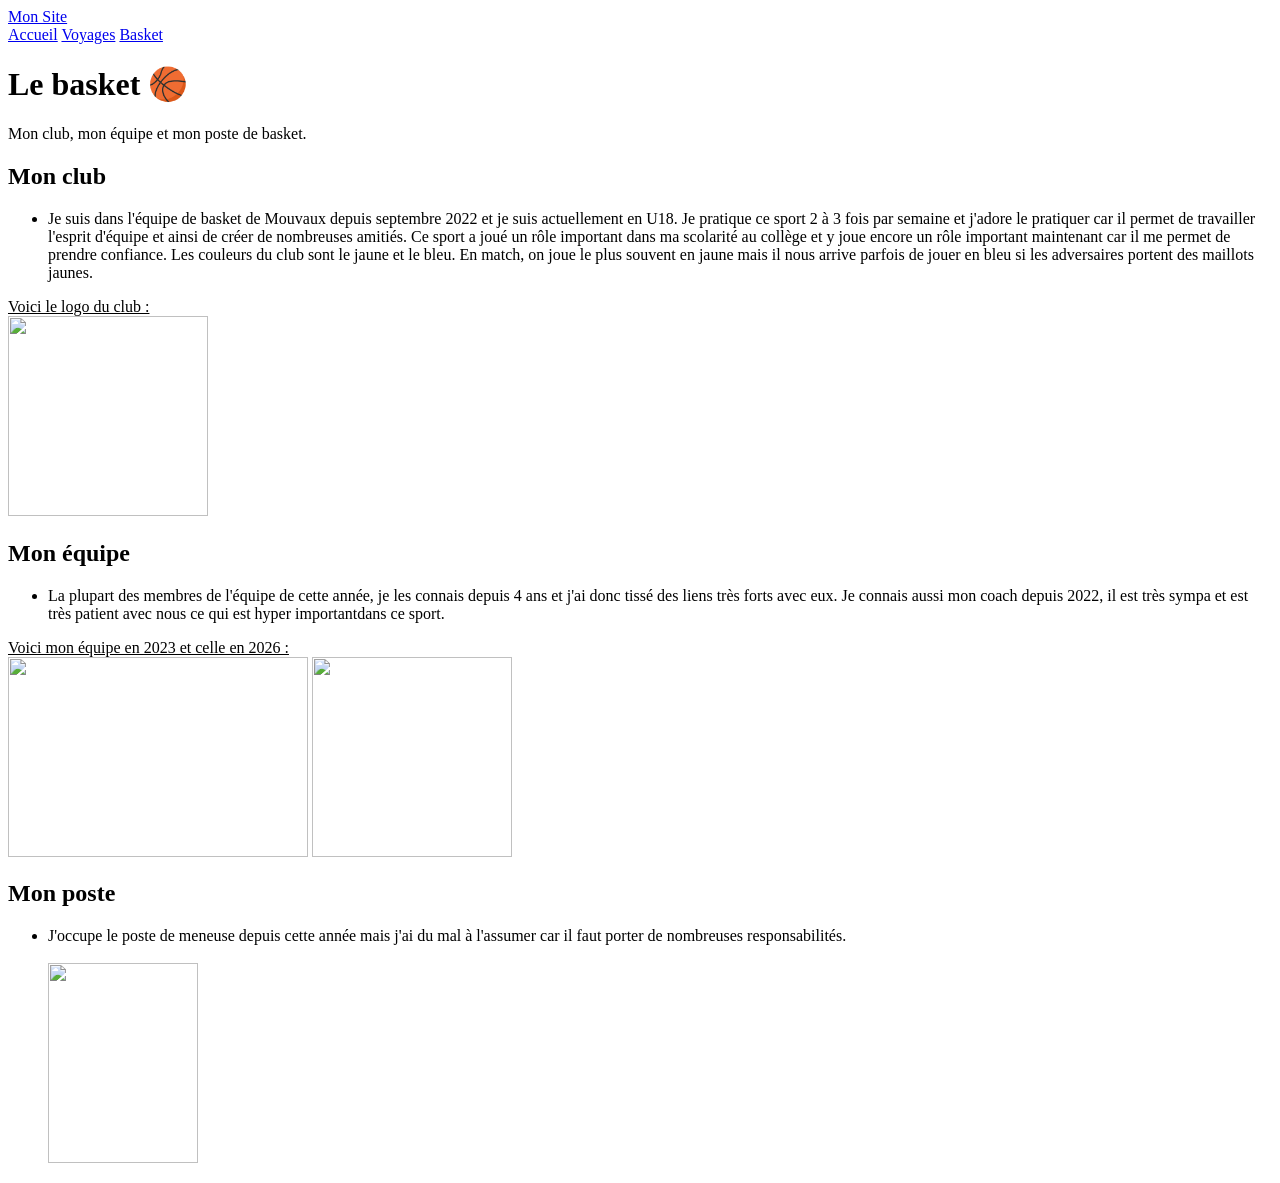
==== basket.html @ d4d72563 "Add files via upload" ====
<!DOCTYPE html>
<html lang="fr">
<head>
  <meta charset="UTF-8" />
  <meta name="viewport" content="width=device-width, initial-scale=1" />
  <title>Basket — Mon Site</title>
  <meta name="description" content="Actualités, entraînement et culture basket." />
  <link rel="stylesheet" href="styles.css" type="text/css" />
</head>
<body>
  <header class="site-header">
    <div class="container">
      <a class="brand" href="index.html">Mon Site</a>
      <nav class="site-nav" aria-label="Navigation principale">
        <a href="site.html">Accueil</a>
        <a href="voyages.html">Voyages</a>
  <a href="basket.html">Basket</a>
      </nav>
    </div>
  </header>

  <main class="container">
    <h1>Le basket 🏀</h1>
    <p class="lead">Mon club, mon équipe et mon poste de basket.</p>

    <section class="grid grid-3">
      <article class="card">
        <h2>Mon club</h2>
        <ul>
          <li>Je suis dans l'équipe de basket de Mouvaux depuis septembre 2022 et je suis actuellement en U18. Je pratique ce sport 2 à 3 fois par semaine et j'adore le pratiquer car il permet de travailler l'esprit d'équipe et ainsi de créer de nombreuses amitiés. Ce sport a joué un rôle important dans ma scolarité au collège et y joue encore un rôle important maintenant car il me permet de prendre confiance.
		  Les couleurs du club sont le jaune et le bleu. En match, on joue le plus souvent en jaune mais il nous arrive parfois de jouer en bleu si les adversaires portent des maillots jaunes.</li>
        </ul>
		<u>Voici le logo du club :</u>
		<br><img src="https://utopios.solutions/wp-content/uploads/2023/08/Logo-ABC-MOUVAUX-2023.webp" width="200"% height="200"%>
  </article>
      <article class="card">
        <h2>Mon équipe</h2>
        <ul>
          <li>La plupart des membres de l'équipe de cette année, je les connais depuis 4 ans et j'ai donc tissé des liens très forts avec eux. Je connais aussi mon coach depuis 2022, il est très sympa et est très patient avec nous ce qui est hyper importantdans ce sport. </li>
        </ul>
		<u>Voici mon équipe en 2023 et celle en 2026 :</u>
		<br><img src="https://scontent.flil1-1.fna.fbcdn.net/v/t39.30808-6/481096663_1095498452381627_5548127289221244835_n.jpg?_nc_cat=108&ccb=1-7&_nc_sid=7b2446&_nc_ohc=WaAuFipUItkQ7kNvwGGjiiX&_nc_oc=AdnBUU6yT4o40e3nT3ru0w8KG02pB5Jg2V2y91bnXDXVYl0QcK8dddC-SB0cravtvuECJEHeX8Q6S6od_8ajyQb5&_nc_zt=23&_nc_ht=scontent.flil1-1.fna&_nc_gid=kRuZ4L1zTeEZAuaIdVKUZw&_nc_ss=8&oh=00_Afu6OMPfs90oP9BK4KTVv0_UE32xDcmyqPtYypeRTweVJA&oe=69AA1D97" width="300"% height="200"%>
		<img src=" https://scontent.flil1-1.fna.fbcdn.net/v/t39.30808-6/600344601_1324994999431970_7086628606841299853_n.jpg?_nc_cat=111&ccb=1-7&_nc_sid=7b2446&_nc_ohc=9FamrppdWFgQ7kNvwG2hyOM&_nc_oc=AdlHDpX5VYkn6bm3V7artnHj0oaLXZuqeMAO-Rw4qdpZ85WhG5LzSzS7IWGoB-hJ3VAI0t5QHjE_mrWq6IiVGxSr&_nc_zt=23&_nc_ht=scontent.flil1-1.fna&_nc_gid=uO9dwJKaXEYfLiZg_qV1MQ&_nc_ss=8&oh=00_AftiTJFgFM77KnEM3C3rvj1DIp6QLc1NhqGbIM_6Zq7Wuw&oe=69AA229E" width="200"% height="200"%>
      </article>
      <article class="card">
        <h2>Mon poste</h2>
        <ul>
          <li>J'occupe le poste de meneuse depuis cette année mais j'ai du mal à l'assumer car il faut porter de nombreuses responsabilités. </li>
		 <br><img src="https://scontent.flil1-1.fna.fbcdn.net/v/t39.30808-6/487559821_1118275346770604_8876073019199507021_n.jpg?_nc_cat=106&ccb=1-7&_nc_sid=7b2446&_nc_ohc=QGH9iE8OW50Q7kNvwGsx-1n&_nc_oc=Admw0X0labnAHHat_kJ1tt2uXkWODWgFA4MbW5LVUCgyBT-U8ZE50Xdw7AeQ6aU7L1b7m1GPsprOYnWWP6y281Ki&_nc_zt=23&_nc_ht=scontent.flil1-1.fna&_nc_gid=dqgXpUqKRDzhc56gR0w3GA&_nc_ss=8&oh=00_AfsN41QKv9J_wDNanMiedJ2hYMUGLZsco5Zr9axx1tjXoA&oe=69AA34B0" width="150"% height="200"%>
        </ul>
      </article>
 </section>

  
</body>
</html>
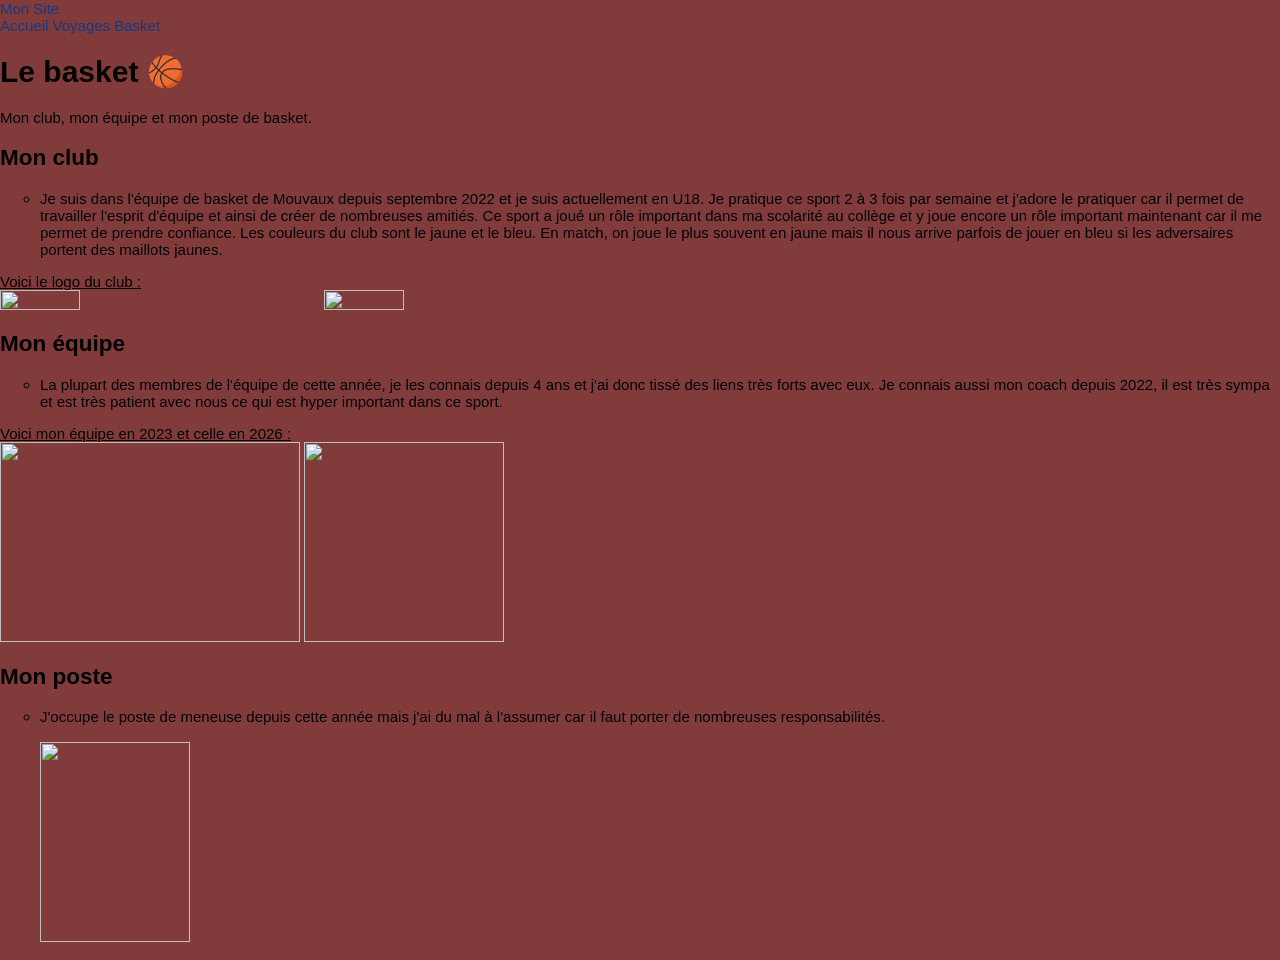
==== commit d2fdd30d: "Add files via upload" ====
--- a/basket.html
+++ b/basket.html
@@ -6,7 +6,7 @@
   <meta name="viewport" content="width=device-width, initial-scale=1" />
   <title>Basket — Mon Site</title>
   <meta name="description" content="Actualités, entraînement et culture basket." />
-  <link rel="stylesheet" href="styles.css" type="text/css" />
+  <link rel="stylesheet" href="style.css" type="text/css" />
 </head>
 <body>
   <header class="site-header">
@@ -32,12 +32,13 @@
 		  Les couleurs du club sont le jaune et le bleu. En match, on joue le plus souvent en jaune mais il nous arrive parfois de jouer en bleu si les adversaires portent des maillots jaunes.</li>
         </ul>
 		<u>Voici le logo du club :</u>
-		<br><img src="https://utopios.solutions/wp-content/uploads/2023/08/Logo-ABC-MOUVAUX-2023.webp" width="200"% height="200"%>
+		<br><img src="https://utopios.solutions/wp-content/uploads/2023/08/Logo-ABC-MOUVAUX-2023.webp" width="25%" height="25%">
+		<img src="https://i.ytimg.com/vi/vbgRBp56-0E/hqdefault.jpg" width="25%" height="25%">
   </article>
       <article class="card">
         <h2>Mon équipe</h2>
         <ul>
-          <li>La plupart des membres de l'équipe de cette année, je les connais depuis 4 ans et j'ai donc tissé des liens très forts avec eux. Je connais aussi mon coach depuis 2022, il est très sympa et est très patient avec nous ce qui est hyper importantdans ce sport. </li>
+          <li>La plupart des membres de l'équipe de cette année, je les connais depuis 4 ans et j'ai donc tissé des liens très forts avec eux. Je connais aussi mon coach depuis 2022, il est très sympa et est très patient avec nous ce qui est hyper important dans ce sport. </li>
         </ul>
 		<u>Voici mon équipe en 2023 et celle en 2026 :</u>
 		<br><img src="https://scontent.flil1-1.fna.fbcdn.net/v/t39.30808-6/481096663_1095498452381627_5548127289221244835_n.jpg?_nc_cat=108&ccb=1-7&_nc_sid=7b2446&_nc_ohc=WaAuFipUItkQ7kNvwGGjiiX&_nc_oc=AdnBUU6yT4o40e3nT3ru0w8KG02pB5Jg2V2y91bnXDXVYl0QcK8dddC-SB0cravtvuECJEHeX8Q6S6od_8ajyQb5&_nc_zt=23&_nc_ht=scontent.flil1-1.fna&_nc_gid=kRuZ4L1zTeEZAuaIdVKUZw&_nc_ss=8&oh=00_Afu6OMPfs90oP9BK4KTVv0_UE32xDcmyqPtYypeRTweVJA&oe=69AA1D97" width="300"% height="200"%>
--- a/style.css
+++ b/style.css
@@ -0,0 +1,121 @@
+ iframe {
+	
+height:70vh;
+width:70%;
+}
+body {
+	margin: 0;
+	padding: 0;
+	background-color: #823B3B; /* rouge bordeaux */
+	font-family: 'Indie flower', sans-serif;
+	font-size: 15px;
+}
+
+.presentation {
+  display: flex;
+  gap: 20px;
+  align-items: flex-start;
+}
+
+.presentation img {
+  width: 120px;   /* plus fiable que % ici */
+  height: auto;
+}
+
+.texte-presentation {
+  flex: 1;
+  color:#000000; /* noir */
+}
+th { width: 200px;}
+ul {
+  list-style-image: ; /* image comme puce attention à l’esthétique */
+}
+
+
+#entete-de-page {
+	padding: 5px;
+	height: 100px;
+	background-color:#A1D6CC; /* bleu clair */
+	font-size: 32px;
+	font-weight: bold;
+	font-variant: small-caps;
+	text-align: center;
+}
+#bloc-menu {
+	height: 36px;
+	background-color:#AD8F4E; /* ocre */
+	float: center;
+	color: white;
+}
+#contenu {
+	padding: 10px;
+	background-color:  #823B3B; /* rouge bordeaux */
+	color:#000000;
+}
+#infos {
+	color: #000000;
+	font-style: italic;
+}
+#pied-de-page {
+	padding: 5px;
+	background-color: #A1D6CC;
+	font-size: 11px;
+}
+
+.bouton.active {
+Color:#08c5f3;
+}	
+
+.bouton {
+	display: inline-block;
+	text-align: center;
+	text-decoration: none;
+	font-weight: 400;
+	color: #f34808;
+	font-size: 4rem;
+	line-height: 2em;
+	margin: 0 20px; /* espace entre les boutons */
+}
+
+
+
+/*mettre une image aux bords arrondis*/
+
+.arrondie {
+-moz-border-radius:7px;
+-webkit-border-radius:7px;
+border-radius:7px;
+}
+
+.arrondie1 {
+-moz-border-radius:100px;
+-webkit-border-radius:100px;
+border-radius:100px;
+}
+
+a:link {
+  color:#163880;
+  text-decoration: none;
+}
+
+a:visited {
+  color:  #18042E;
+  text-decoration: none;
+}
+
+
+a:hover {
+ color: #FFFFFF;
+ text-decoration: none;
+ 
+}
+
+a:active {
+    color: #601EBD;
+	 text-decoration: none;
+}
+ul { list-style-type: circle; } 
+
+
+
+	
